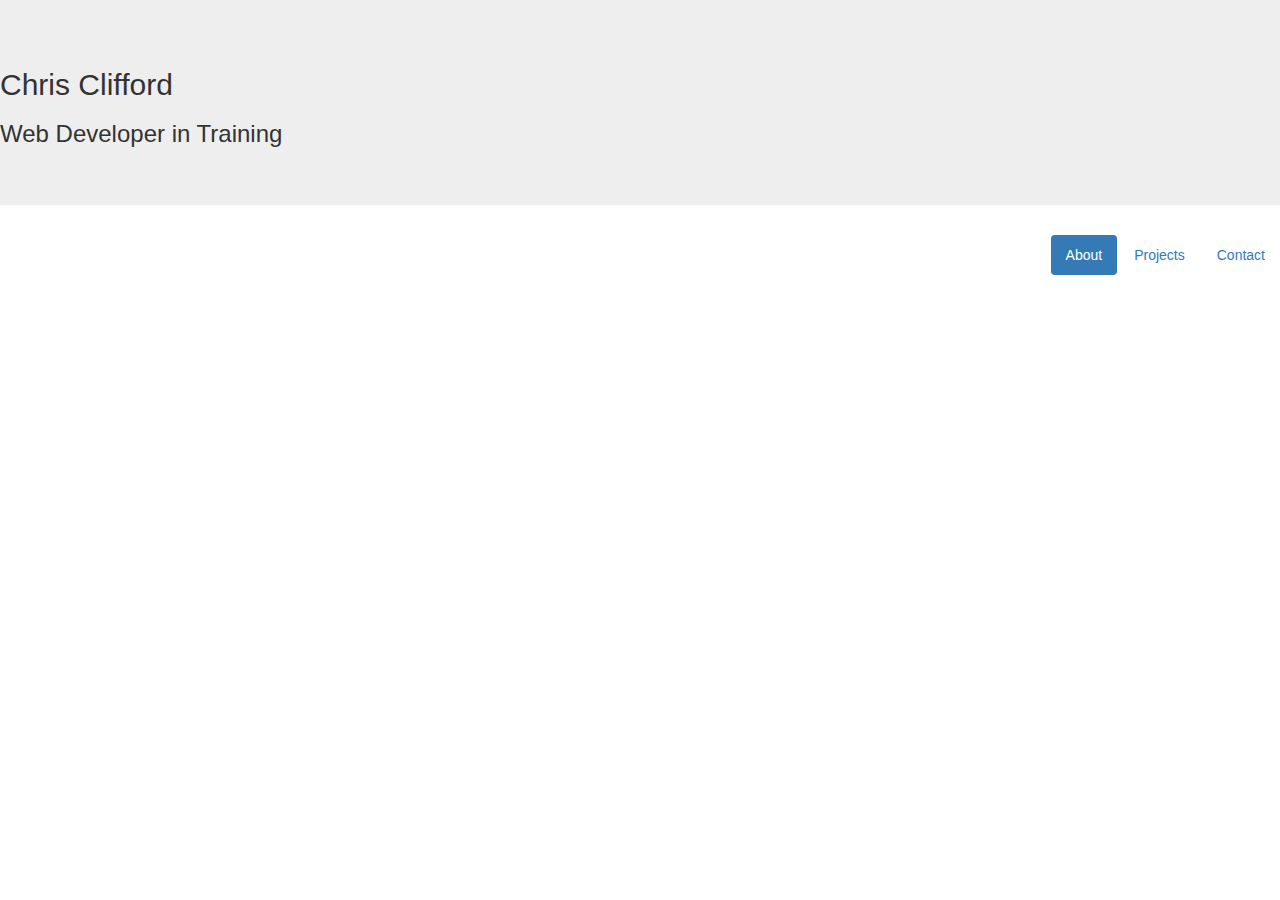
==== index.html @ 43ac03dc "initial commit of portfolio website" ====
<!DOCTYPE html>
<html>
  <head>
    <meta charset="utf-8">
    <title>Chris Clifford-Portfolio</title>
    <link rel="stylesheet" href="css/bootstrap.css" type="text/css">
    <link rel="stylesheet" href="css/styles.css" type="text/css">
  </head>
  <body>
    <div class="jumbotron">
      <h2>Chris Clifford</h2>
      <h3>Web Developer in Training</h3>
    </div>
    <div class="pull-right">
      <ul class="nav nav-pills">
        <li role="presentation" class="active"><a href="index.html">About</a></li>
        <li role="presentation"><a href="projects.html">Projects</a></li>
        <li role="presentation"><a href="contact.html">Contact</a></li>
      </ul>
    </div>
  </body>
</html>
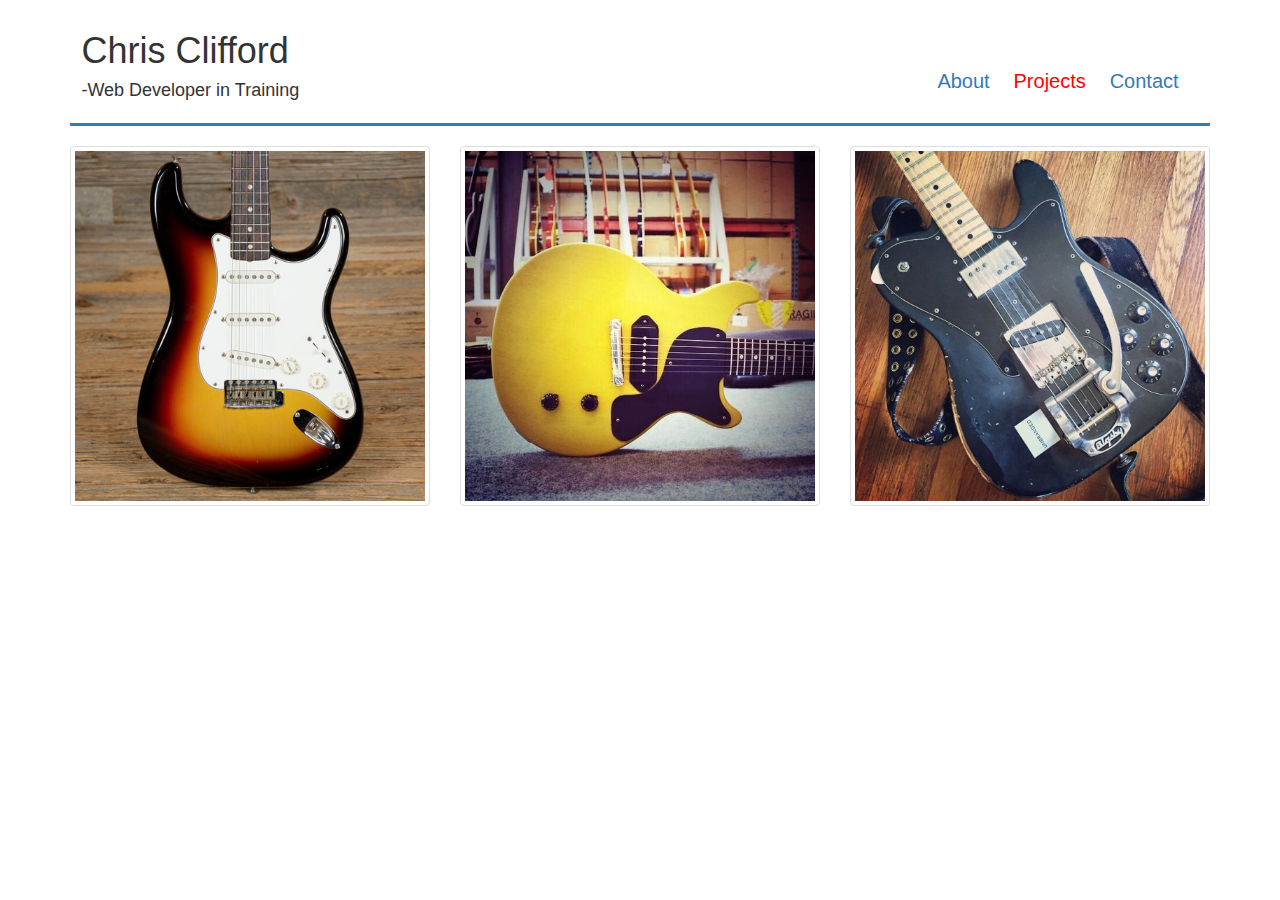
==== commit ab1a60ca: "add a nav bar and project links with place holder pictures" ====
--- a/index.html
+++ b/index.html
@@ -7,16 +7,38 @@
     <link rel="stylesheet" href="css/styles.css" type="text/css">
   </head>
   <body>
-    <div class="jumbotron">
-      <h2>Chris Clifford</h2>
-      <h3>Web Developer in Training</h3>
+    <div class="container">
+      <div class="header-logo">
+        <div class="logo">
+          <h1>Chris Clifford</h1>
+          <h4>-Web Developer in Training<h4>
+        </div>
+        <div class="nav-links">
+          <ul>
+            <li><a href="index.html">About</a></li>
+            <li><a href="projects.html" class="selected">Projects</a></li>
+            <li><a href="contact.html">Contact</a></li>
+          </ul>
+        </div>
+      </div>
     </div>
-    <div class="pull-right">
-      <ul class="nav nav-pills">
-        <li role="presentation" class="active"><a href="index.html">About</a></li>
-        <li role="presentation"><a href="projects.html">Projects</a></li>
-        <li role="presentation"><a href="contact.html">Contact</a></li>
-      </ul>
+    <div class="container">
+      <div class="row">
+        <div class="col-xs-6 col-md-4">
+          <a href="#" class="thumbnail">
+            <img src="img/strat.jpg" alt="...">
+          </a>
+        </div>
+        <div class="col-xs-6 col-md-4">
+          <a href="#" class="thumbnail">
+            <img src="img/lespaul.jpg" alt="...">
+          </a>
+        </div>
+        <div class="col-xs-6 col-md-4">
+          <a href="#" class="thumbnail">
+            <img src="img/tele.jpg" alt="...">
+          </a>
+      </div>
     </div>
   </body>
 </html>
--- a/css/styles.css
+++ b/css/styles.css
@@ -0,0 +1,43 @@
+
+.header-logo {
+  float: left;
+  width: 100%;
+  padding: 1%;
+  border-bottom: 3px solid #337ab7;
+  margin-bottom: 20px;
+
+}
+
+.logo {
+  float: left;
+  padding: 0px;
+  margin-bottom: 1px;
+}
+
+h1 {
+  color;
+}
+
+.nav-links {
+  float: right;
+  text-align: right;
+  width: 55%;
+  margin-top: 5%;
+
+}
+
+.nav-links ul {
+  list-style: none;
+}
+
+.nav-links li {
+  display: inline-block;
+  font-size: 20px;
+  margin-right: 20px;
+}
+
+.nav-links a.selected, .nav-links a:hover {
+  color: red;
+}
+
+/* Color */
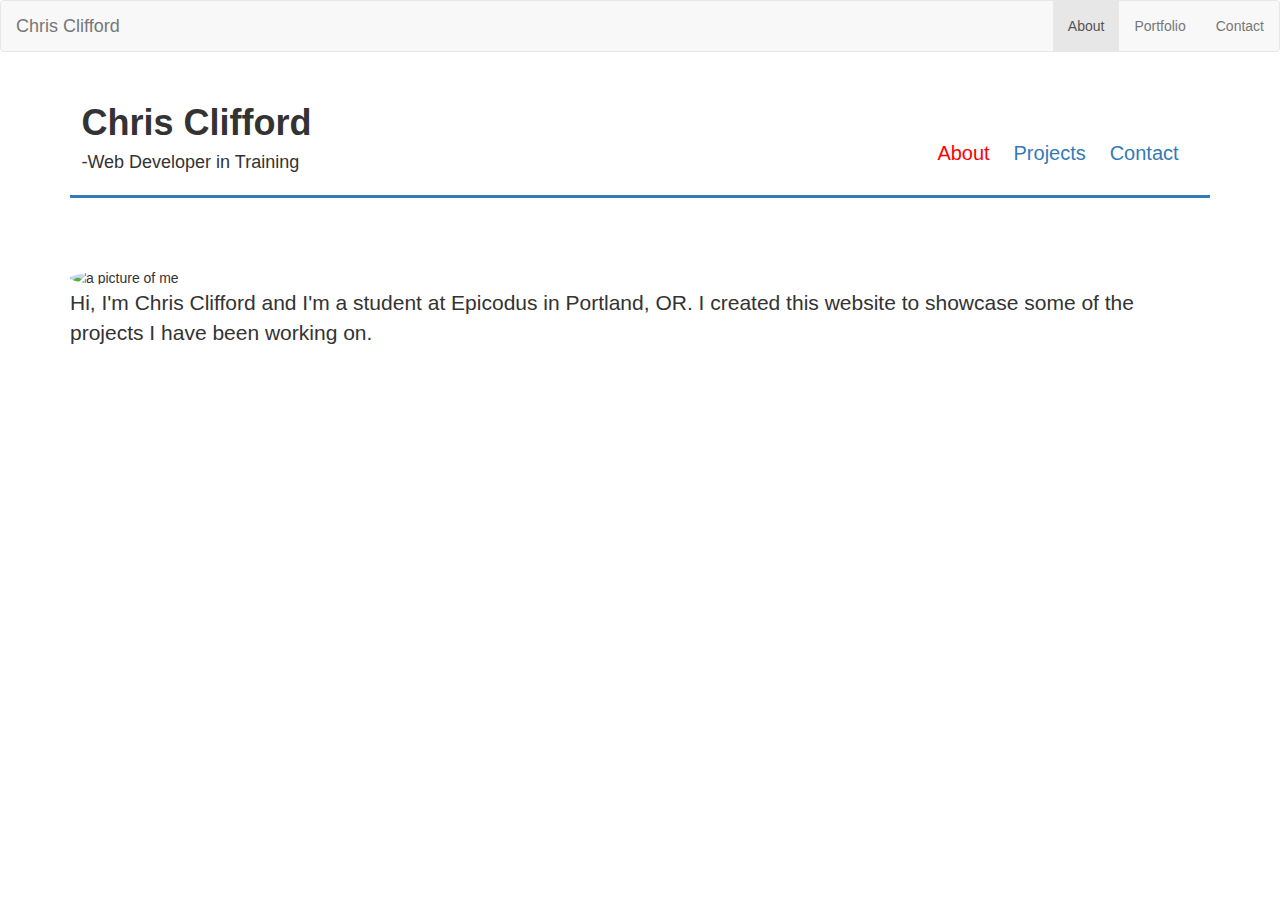
==== commit d8975855: "add some experimental navbar elements and a profile pic" ====
--- a/index.html
+++ b/index.html
@@ -1,43 +1,48 @@
 <!DOCTYPE html>
 <html>
   <head>
-    <meta charset="utf-8">
     <title>Chris Clifford-Portfolio</title>
     <link rel="stylesheet" href="css/bootstrap.css" type="text/css">
     <link rel="stylesheet" href="css/styles.css" type="text/css">
   </head>
   <body>
+    <div class="navbar navbar-default">
+      <div class="container-fluid">
+        <div class="navbar-header">
+          <a class="navbar-brand" href="#">Chris Clifford</a>
+        </div>
+        <ul class="nav navbar-nav navbar-right">
+          <li class="active"><a href="#">About</a></li>
+          <li><a href="#">Portfolio</a></li>
+          <li><a href="#">Contact</a></li>
+        </ul>
+        </div>
+      </div>
+    </div>
+
+
+
     <div class="container">
       <div class="header-logo">
         <div class="logo">
-          <h1>Chris Clifford</h1>
+          <h1><strong>Chris Clifford</strong></h1>
           <h4>-Web Developer in Training<h4>
         </div>
         <div class="nav-links">
           <ul>
-            <li><a href="index.html">About</a></li>
-            <li><a href="projects.html" class="selected">Projects</a></li>
+            <li><a href="index.html" class="selected">About</a></li>
+            <li><a href="projects.html">Projects</a></li>
             <li><a href="contact.html">Contact</a></li>
           </ul>
         </div>
       </div>
     </div>
     <div class="container">
-      <div class="row">
-        <div class="col-xs-6 col-md-4">
-          <a href="#" class="thumbnail">
-            <img src="img/strat.jpg" alt="...">
-          </a>
-        </div>
-        <div class="col-xs-6 col-md-4">
-          <a href="#" class="thumbnail">
-            <img src="img/lespaul.jpg" alt="...">
-          </a>
-        </div>
-        <div class="col-xs-6 col-md-4">
-          <a href="#" class="thumbnail">
-            <img src="img/tele.jpg" alt="...">
-          </a>
+      <div class="profile-pic">
+        <img src="img/profile.jpg" alt="a picture of me" class="img-circle"/>
+        <p class="lead">
+          Hi, I'm Chris Clifford and I'm a student at Epicodus in Portland, OR. I created this website to showcase some of the projects I have been working on.
+        </p>
       </div>
     </div>
   </body>
--- a/css/styles.css
+++ b/css/styles.css
@@ -14,9 +14,6 @@
   margin-bottom: 1px;
 }
 
-h1 {
-  color;
-}
 
 .nav-links {
   float: right;
@@ -40,4 +37,23 @@
   color: red;
 }
 
+.profile-pic {
+  align-items: center;
+}
+
+.img-circle {
+  width: 250px;
+  float: left;
+}
+
+p {
+  float: left;
+
+}
+
+.profile-pic {
+  margin-top: 50px;
+  margin-bottom: 50px;
+}
+
 /* Color */
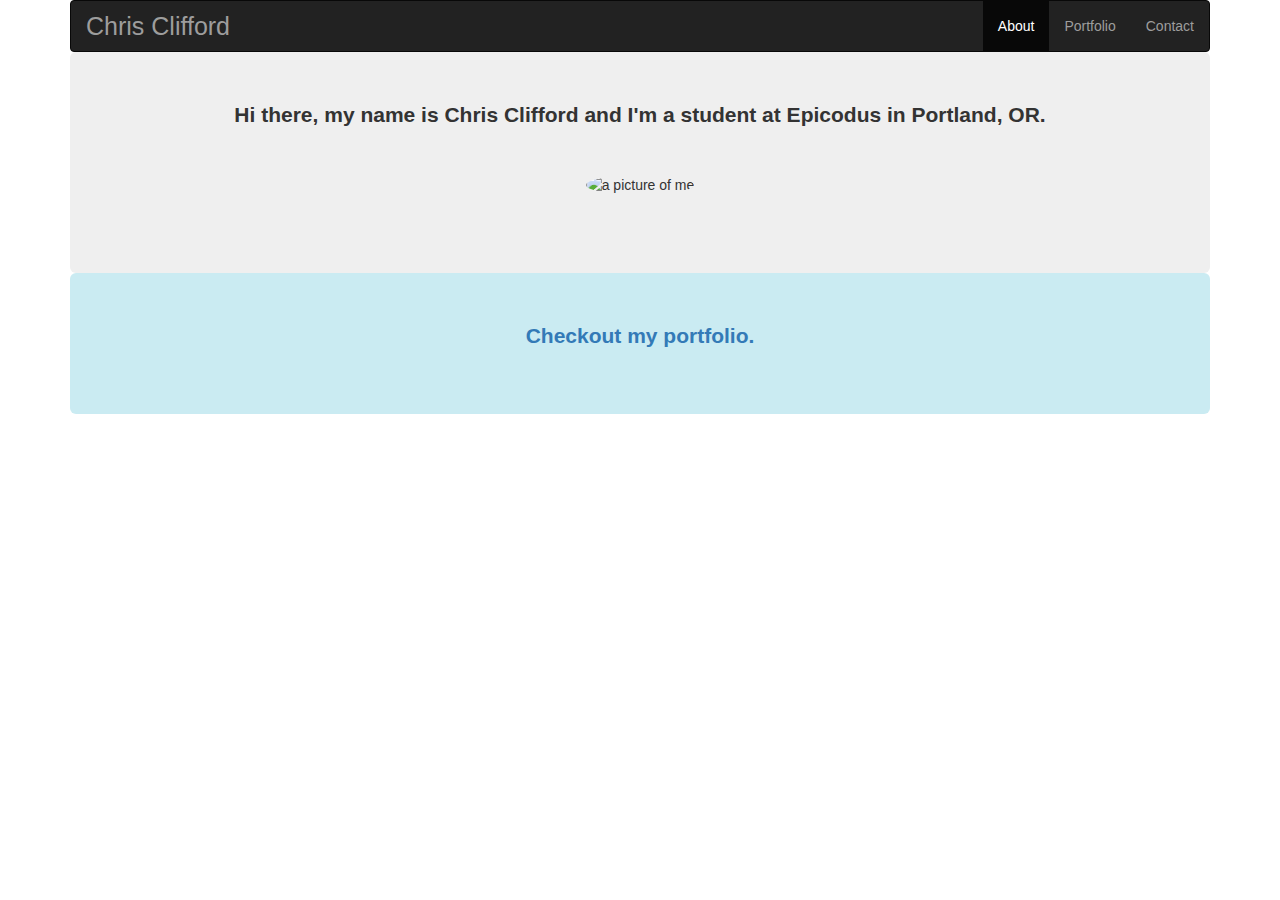
==== commit 6c8b506f: "finish adding navbar, fix formatting, and add contact info." ====
--- a/index.html
+++ b/index.html
@@ -6,44 +6,36 @@
     <link rel="stylesheet" href="css/styles.css" type="text/css">
   </head>
   <body>
-    <div class="navbar navbar-default">
-      <div class="container-fluid">
-        <div class="navbar-header">
-          <a class="navbar-brand" href="#">Chris Clifford</a>
-        </div>
-        <ul class="nav navbar-nav navbar-right">
-          <li class="active"><a href="#">About</a></li>
-          <li><a href="#">Portfolio</a></li>
-          <li><a href="#">Contact</a></li>
-        </ul>
+    <div class="container">
+      <div class="navbar navbar-inverse">
+        <div class="container-fluid">
+          <div class="navbar-header">
+            <a class="navbar-brand" href="index.html">Chris Clifford</a>
+          </div>
+          <ul class="nav navbar-nav navbar-right">
+            <li class="active"><a href="index.html">About</a></li>
+            <li><a href="projects.html">Portfolio</a></li>
+            <li><a href="contact.html">Contact</a></li>
+          </ul>
+          </div>
         </div>
       </div>
     </div>
 
 
 
+
     <div class="container">
-      <div class="header-logo">
-        <div class="logo">
-          <h1><strong>Chris Clifford</strong></h1>
-          <h4>-Web Developer in Training<h4>
-        </div>
-        <div class="nav-links">
-          <ul>
-            <li><a href="index.html" class="selected">About</a></li>
-            <li><a href="projects.html">Projects</a></li>
-            <li><a href="contact.html">Contact</a></li>
-          </ul>
-        </div>
+      <div class="jumbotron">
+        <p><strong>Hi there, my name is Chris Clifford and I'm a student at Epicodus in Portland, OR.</strong></p>
+        <img src="img/profile.jpg" alt="a picture of me" class="img-circle"/>
       </div>
+
+    <a href="projects.html">
+      <div class="jumbotron" id="jumbo2">
+      <p><strong>Checkout my portfolio.</strong></p>
     </div>
-    <div class="container">
-      <div class="profile-pic">
-        <img src="img/profile.jpg" alt="a picture of me" class="img-circle"/>
-        <p class="lead">
-          Hi, I'm Chris Clifford and I'm a student at Epicodus in Portland, OR. I created this website to showcase some of the projects I have been working on.
-        </p>
-      </div>
-    </div>
+    </a>
+  </div>
   </body>
 </html>
--- a/css/styles.css
+++ b/css/styles.css
@@ -37,23 +37,41 @@
   color: red;
 }
 
-.profile-pic {
+.jumbotron {
+  text-align: center;
+  background-color: #EFEFEF;
+  margin-bottom: 0px;
+}
+.img-circle {
+  width: 500px;
   align-items: center;
+  margin-bottom: 30px;
+  margin-top: 30px;
 }
 
-.img-circle {
-  width: 250px;
-  float: left;
-}
 
-p {
-  float: left;
+.profile-pic {
+  margin-top: 50px;
 
 }
 
-.profile-pic {
-  margin-top: 50px;
-  margin-bottom: 50px;
+.navbar-brand {
+
+  font-size: 25px;
+
 }
 
-/* Color */
+.navbar {
+  margin-bottom: 0px;
+}
+
+#jumbo2 {
+  background-color: #CAEBF2;
+}
+
+/* Colors
+sky #CAEBF2
+carbon #A9A9A9
+watermelon #FF3B3F
+neutral #EFEFEF
+*/
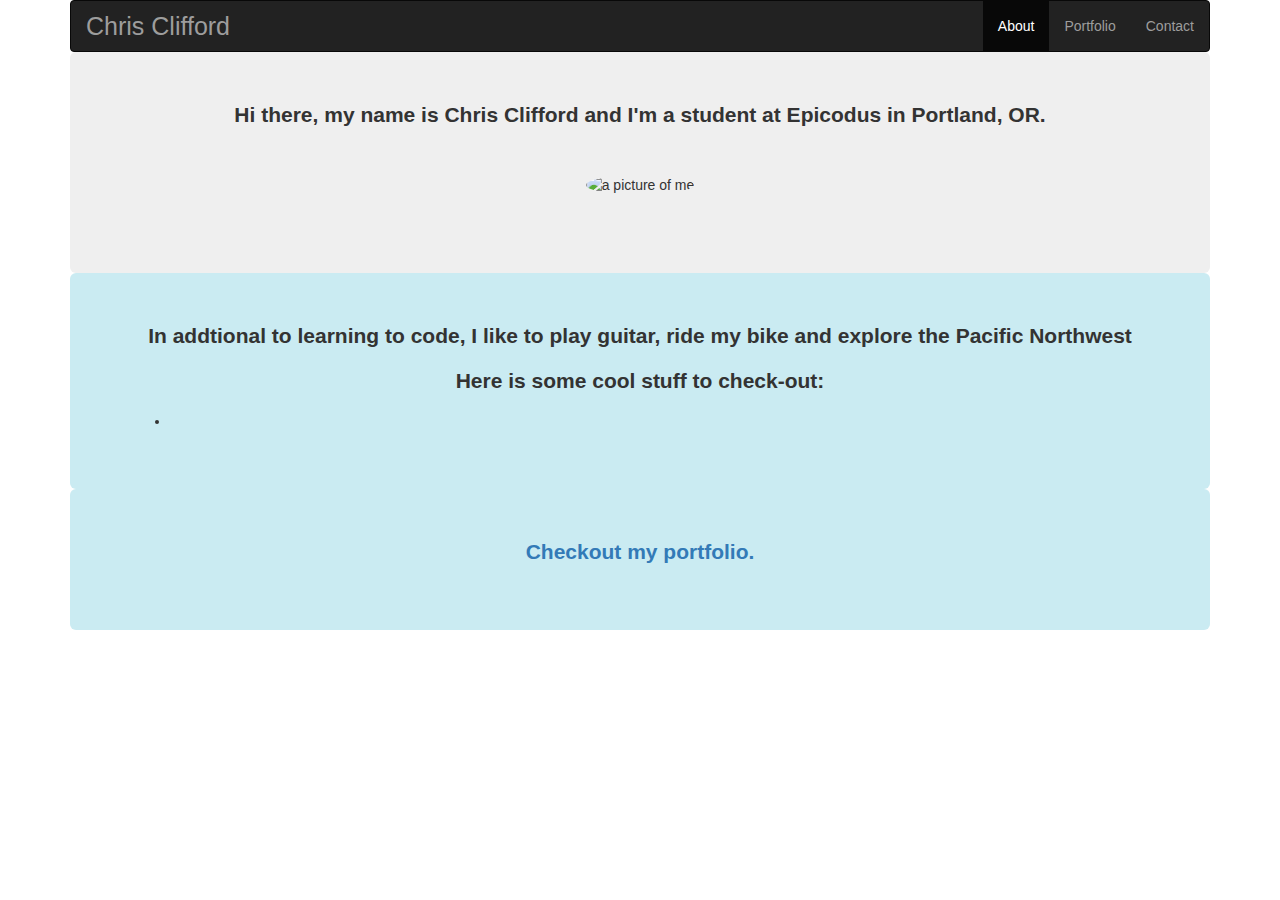
==== commit 743470c9: "add some of my projects to the portfolio page, and various formatting changes" ====
--- a/index.html
+++ b/index.html
@@ -21,21 +21,26 @@
         </div>
       </div>
     </div>
-
-
-
-
     <div class="container">
       <div class="jumbotron">
         <p><strong>Hi there, my name is Chris Clifford and I'm a student at Epicodus in Portland, OR.</strong></p>
         <img src="img/profile.jpg" alt="a picture of me" class="img-circle"/>
       </div>
 
-    <a href="projects.html">
-      <div class="jumbotron" id="jumbo2">
-      <p><strong>Checkout my portfolio.</strong></p>
+        <div class="jumbotron" id="jumbo2">
+          <p><strong>In addtional to learning to code, I like to play guitar, ride my bike and explore the Pacific Northwest</strong></p>
+          <p><strong>Here is some cool stuff to check-out:</strong></p>
+          <ul>
+            <li></li>
+          </ul>
+
+        </div>
+
+      <a href="projects.html">
+        <div class="jumbotron" id="jumbo2">
+          <p><strong>Checkout my portfolio.</strong></p>
+        </div>
+      </a>
     </div>
-    </a>
-  </div>
   </body>
 </html>
--- a/css/styles.css
+++ b/css/styles.css
@@ -1,41 +1,4 @@
 
-.header-logo {
-  float: left;
-  width: 100%;
-  padding: 1%;
-  border-bottom: 3px solid #337ab7;
-  margin-bottom: 20px;
-
-}
-
-.logo {
-  float: left;
-  padding: 0px;
-  margin-bottom: 1px;
-}
-
-
-.nav-links {
-  float: right;
-  text-align: right;
-  width: 55%;
-  margin-top: 5%;
-
-}
-
-.nav-links ul {
-  list-style: none;
-}
-
-.nav-links li {
-  display: inline-block;
-  font-size: 20px;
-  margin-right: 20px;
-}
-
-.nav-links a.selected, .nav-links a:hover {
-  color: red;
-}
 
 .jumbotron {
   text-align: center;
@@ -43,7 +6,7 @@
   margin-bottom: 0px;
 }
 .img-circle {
-  width: 500px;
+  width: 60%;
   align-items: center;
   margin-bottom: 30px;
   margin-top: 30px;
@@ -69,6 +32,13 @@
   background-color: #CAEBF2;
 }
 
+ol {
+  list-style-type: none;
+}
+
+a:link {
+  text-decoration: none;
+}
 /* Colors
 sky #CAEBF2
 carbon #A9A9A9
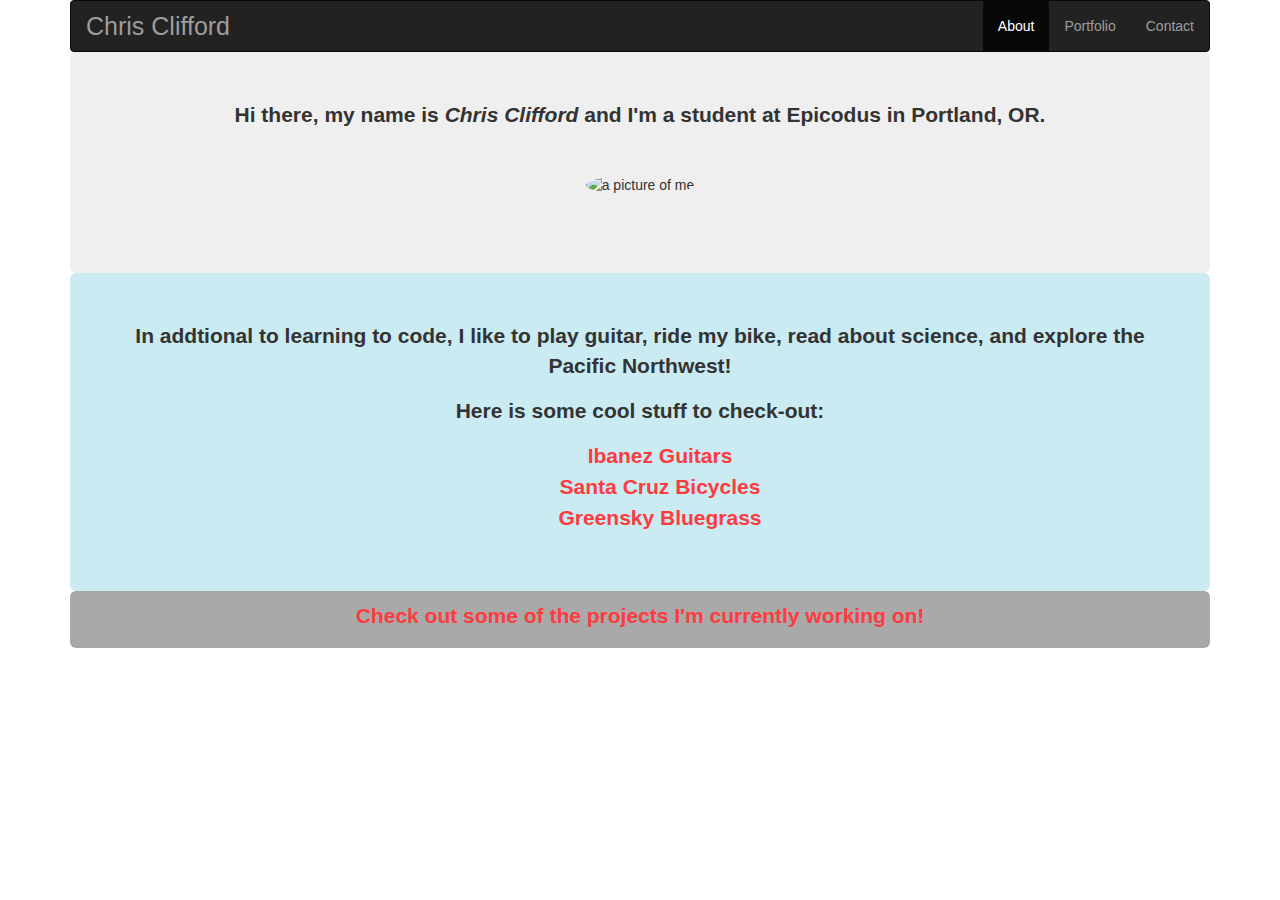
==== commit 1c4ff7e3: "add some additional formatting to make to finalize design." ====
--- a/index.html
+++ b/index.html
@@ -23,22 +23,24 @@
     </div>
     <div class="container">
       <div class="jumbotron">
-        <p><strong>Hi there, my name is Chris Clifford and I'm a student at Epicodus in Portland, OR.</strong></p>
+        <p><strong>Hi there, my name is <em>Chris Clifford</em> and I'm a student at Epicodus in Portland, OR.</strong></p>
         <img src="img/profile.jpg" alt="a picture of me" class="img-circle"/>
       </div>
 
         <div class="jumbotron" id="jumbo2">
-          <p><strong>In addtional to learning to code, I like to play guitar, ride my bike and explore the Pacific Northwest</strong></p>
+          <p><strong>In addtional to learning to code, I like to play guitar, ride my bike, read about science, and explore the Pacific Northwest!</strong></p>
           <p><strong>Here is some cool stuff to check-out:</strong></p>
-          <ul>
-            <li></li>
+          <ul class="ul-about">
+            <li><a href="http://ibanez.com"><p><strong>Ibanez Guitars</strong></p></a></li>
+            <li><a href="http://www.santacruzbicycles.com/"><p><strong>Santa Cruz Bicycles</strong></p></a></li>
+            <li><a href="http://greenskybluegrass.com/"><p><strong>Greensky Bluegrass</strong></p></a></li>
           </ul>
 
         </div>
 
       <a href="projects.html">
-        <div class="jumbotron" id="jumbo2">
-          <p><strong>Checkout my portfolio.</strong></p>
+        <div class="jumbotron" id="jumbo3">
+          <p><strong>Check out some of the projects I'm currently working on!</strong></p>
         </div>
       </a>
     </div>
--- a/css/styles.css
+++ b/css/styles.css
@@ -6,22 +6,24 @@
   margin-bottom: 0px;
 }
 .img-circle {
-  width: 60%;
+  width: 50%;
   align-items: center;
   margin-bottom: 30px;
   margin-top: 30px;
 }
 
-
 .profile-pic {
   margin-top: 50px;
-
 }
 
 .navbar-brand {
 
   font-size: 25px;
 
+}
+
+.bright {
+  color: #FF3B3F;
 }
 
 .navbar {
@@ -39,6 +41,41 @@
 a:link {
   text-decoration: none;
 }
+
+#forest-pic {
+  width: 100%;
+}
+
+#row-p {
+  margin-top: 20px;
+}
+
+#jumbo3 {
+  background: #A9A9A9;
+  padding: 10px 0px 2px 0px;
+}
+
+.ul-about {
+  list-style-type: none;
+}
+
+.ul-about p {
+  margin: 1px;
+}
+
+a:link {
+  color: #FF3B3F;
+}
+
+a:visited {
+  color: #FF3B3F;
+}
+
+a:hover {
+  color: #cc0003;
+}
+
+
 /* Colors
 sky #CAEBF2
 carbon #A9A9A9
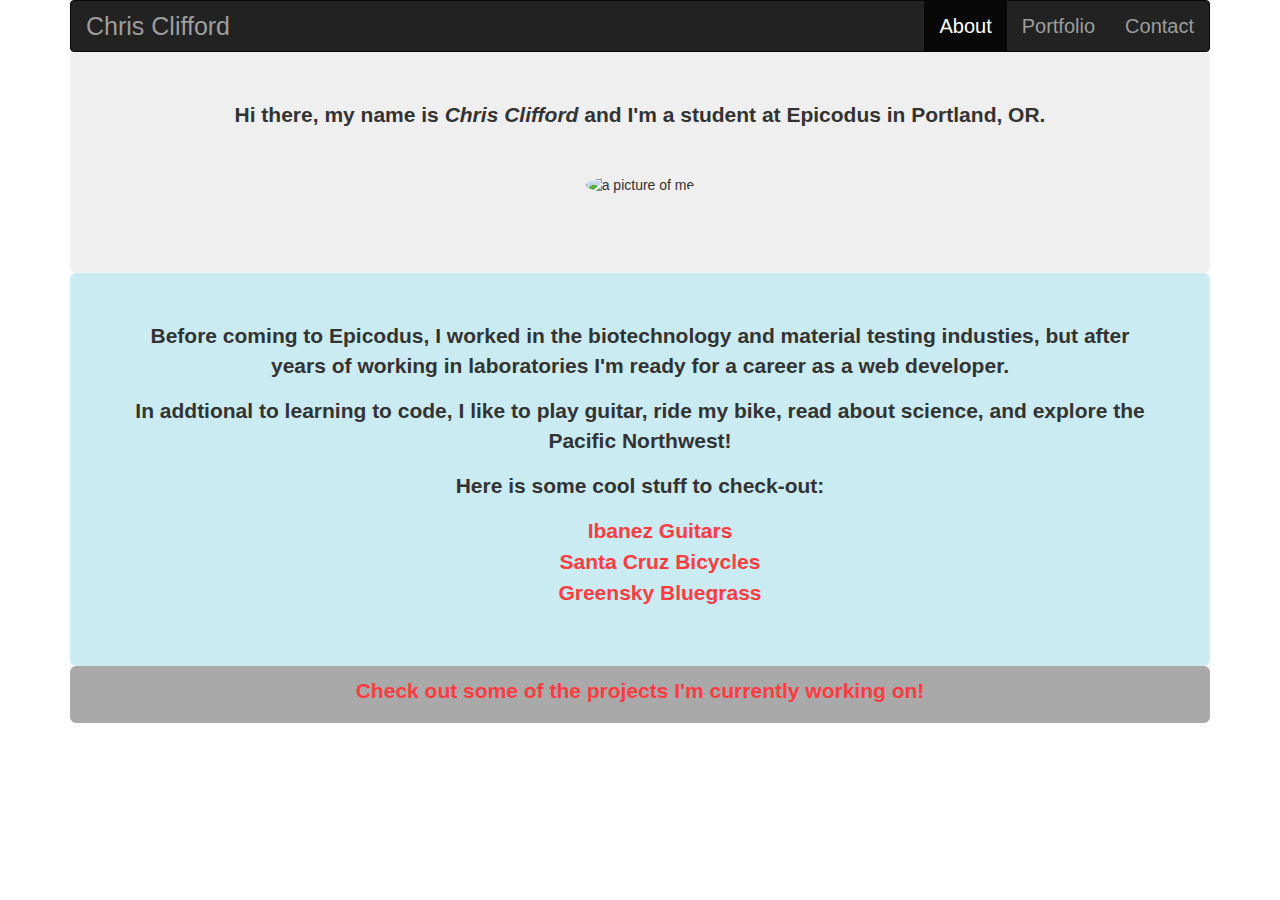
==== commit dab43543: "add some text content and fix various grammatical error. And finalize formatting of styles.css." ====
--- a/index.html
+++ b/index.html
@@ -12,11 +12,11 @@
           <div class="navbar-header">
             <a class="navbar-brand" href="index.html">Chris Clifford</a>
           </div>
-          <ul class="nav navbar-nav navbar-right">
-            <li class="active"><a href="index.html">About</a></li>
-            <li><a href="projects.html">Portfolio</a></li>
-            <li><a href="contact.html">Contact</a></li>
-          </ul>
+            <ul class="nav navbar-nav navbar-right">
+              <li class="active"><a href="index.html">About</a></li>
+              <li><a href="projects.html">Portfolio</a></li>
+              <li><a href="contact.html">Contact</a></li>
+            </ul>
           </div>
         </div>
       </div>
@@ -26,8 +26,8 @@
         <p><strong>Hi there, my name is <em>Chris Clifford</em> and I'm a student at Epicodus in Portland, OR.</strong></p>
         <img src="img/profile.jpg" alt="a picture of me" class="img-circle"/>
       </div>
-
         <div class="jumbotron" id="jumbo2">
+          <p><strong>Before coming to Epicodus, I worked in the biotechnology and material testing industies, but after years of working in laboratories I'm ready for a career as a web developer.</strong></p>
           <p><strong>In addtional to learning to code, I like to play guitar, ride my bike, read about science, and explore the Pacific Northwest!</strong></p>
           <p><strong>Here is some cool stuff to check-out:</strong></p>
           <ul class="ul-about">
@@ -35,14 +35,10 @@
             <li><a href="http://www.santacruzbicycles.com/"><p><strong>Santa Cruz Bicycles</strong></p></a></li>
             <li><a href="http://greenskybluegrass.com/"><p><strong>Greensky Bluegrass</strong></p></a></li>
           </ul>
-
         </div>
-
-      <a href="projects.html">
         <div class="jumbotron" id="jumbo3">
-          <p><strong>Check out some of the projects I'm currently working on!</strong></p>
+          <a href="projects.html"><p><strong>Check out some of the projects I'm currently working on!</strong></p></a>
         </div>
-      </a>
     </div>
   </body>
 </html>
--- a/css/styles.css
+++ b/css/styles.css
@@ -1,10 +1,27 @@
+/**** Navbar ****/
 
+.navbar-brand {
+  font-size: 25px;
+}
+
+.navbar {
+  margin-bottom: 0px;
+}
+
+.nav {
+  font-size: 20px;
+}
+
+
+
+/**** General Formatting ****/
 
 .jumbotron {
   text-align: center;
   background-color: #EFEFEF;
   margin-bottom: 0px;
 }
+
 .img-circle {
   width: 50%;
   align-items: center;
@@ -16,30 +33,12 @@
   margin-top: 50px;
 }
 
-.navbar-brand {
-
-  font-size: 25px;
-
-}
-
-.bright {
-  color: #FF3B3F;
-}
-
-.navbar {
-  margin-bottom: 0px;
-}
-
 #jumbo2 {
   background-color: #CAEBF2;
 }
 
 ol {
   list-style-type: none;
-}
-
-a:link {
-  text-decoration: none;
 }
 
 #forest-pic {
@@ -63,6 +62,16 @@
   margin: 1px;
 }
 
+.logo {
+  float: left;
+}
+
+/**** Links ****/
+
+a:link {
+  text-decoration: none;
+}
+
 a:link {
   color: #FF3B3F;
 }
@@ -75,10 +84,6 @@
   color: #cc0003;
 }
 
-
-/* Colors
-sky #CAEBF2
-carbon #A9A9A9
-watermelon #FF3B3F
-neutral #EFEFEF
-*/
+.sec1:hover {
+  color: purple;
+}
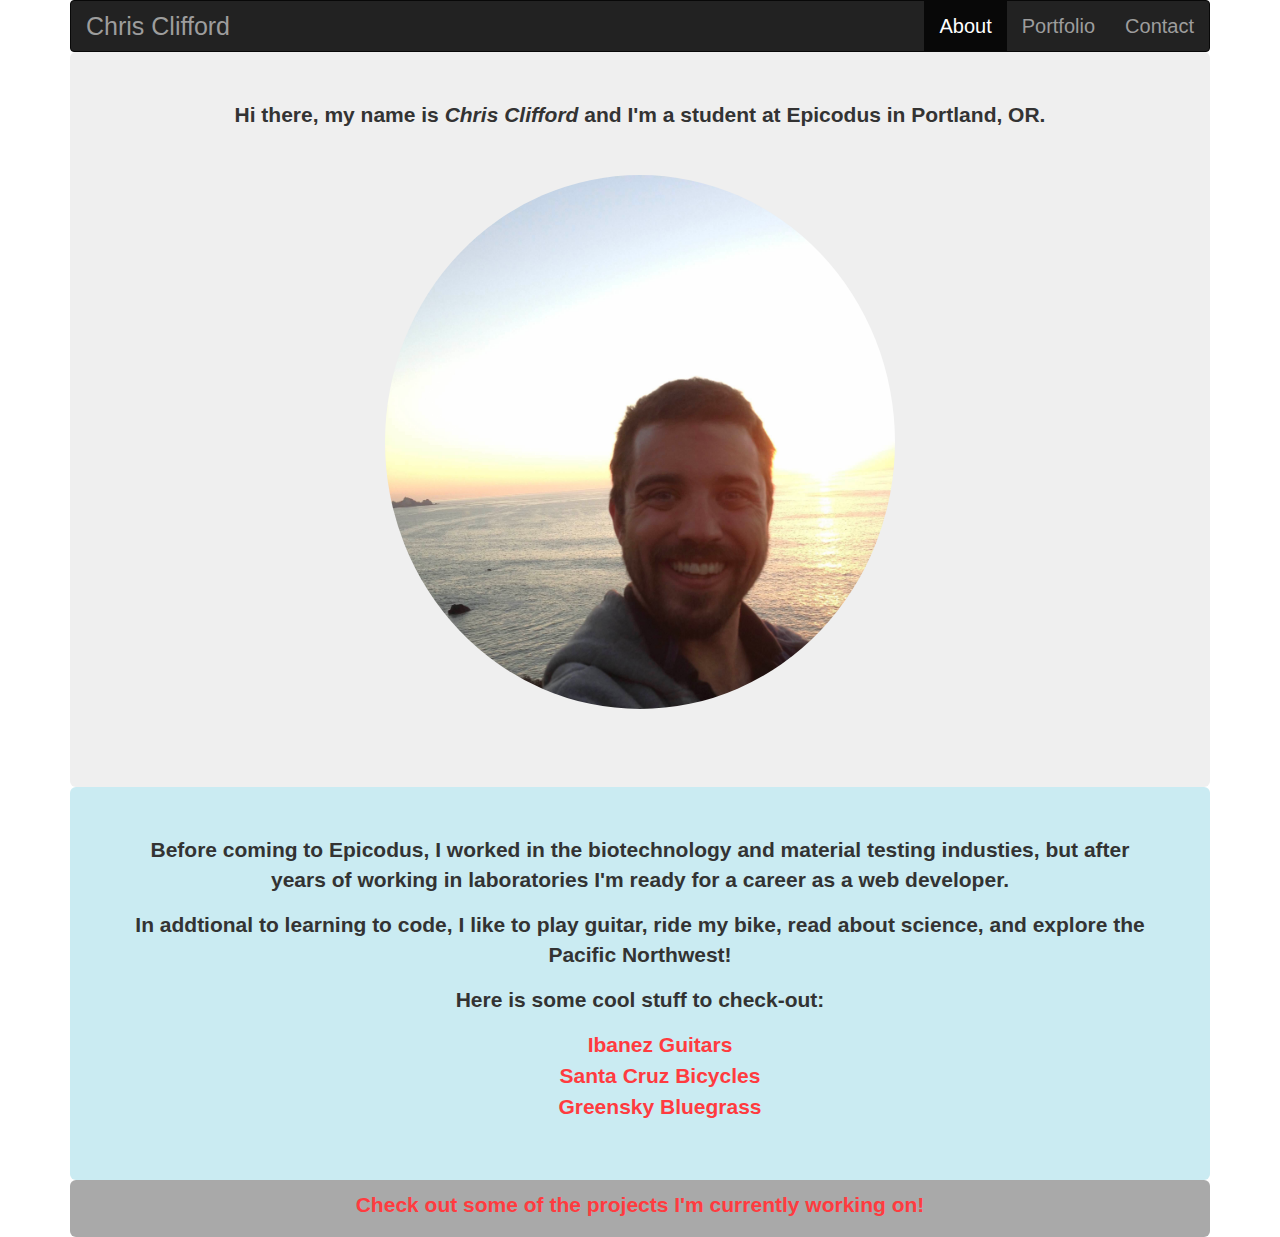
==== commit ad4639f9: "change my profile pic that didnt display correctly on github pages" ====
--- a/index.html
+++ b/index.html
@@ -24,7 +24,7 @@
     <div class="container">
       <div class="jumbotron">
         <p><strong>Hi there, my name is <em>Chris Clifford</em> and I'm a student at Epicodus in Portland, OR.</strong></p>
-        <img src="img/profile.jpg" alt="a picture of me" class="img-circle"/>
+        <img src="img/profile1.jpg" alt="a picture of me" class="img-circle"/>
       </div>
         <div class="jumbotron" id="jumbo2">
           <p><strong>Before coming to Epicodus, I worked in the biotechnology and material testing industies, but after years of working in laboratories I'm ready for a career as a web developer.</strong></p>
